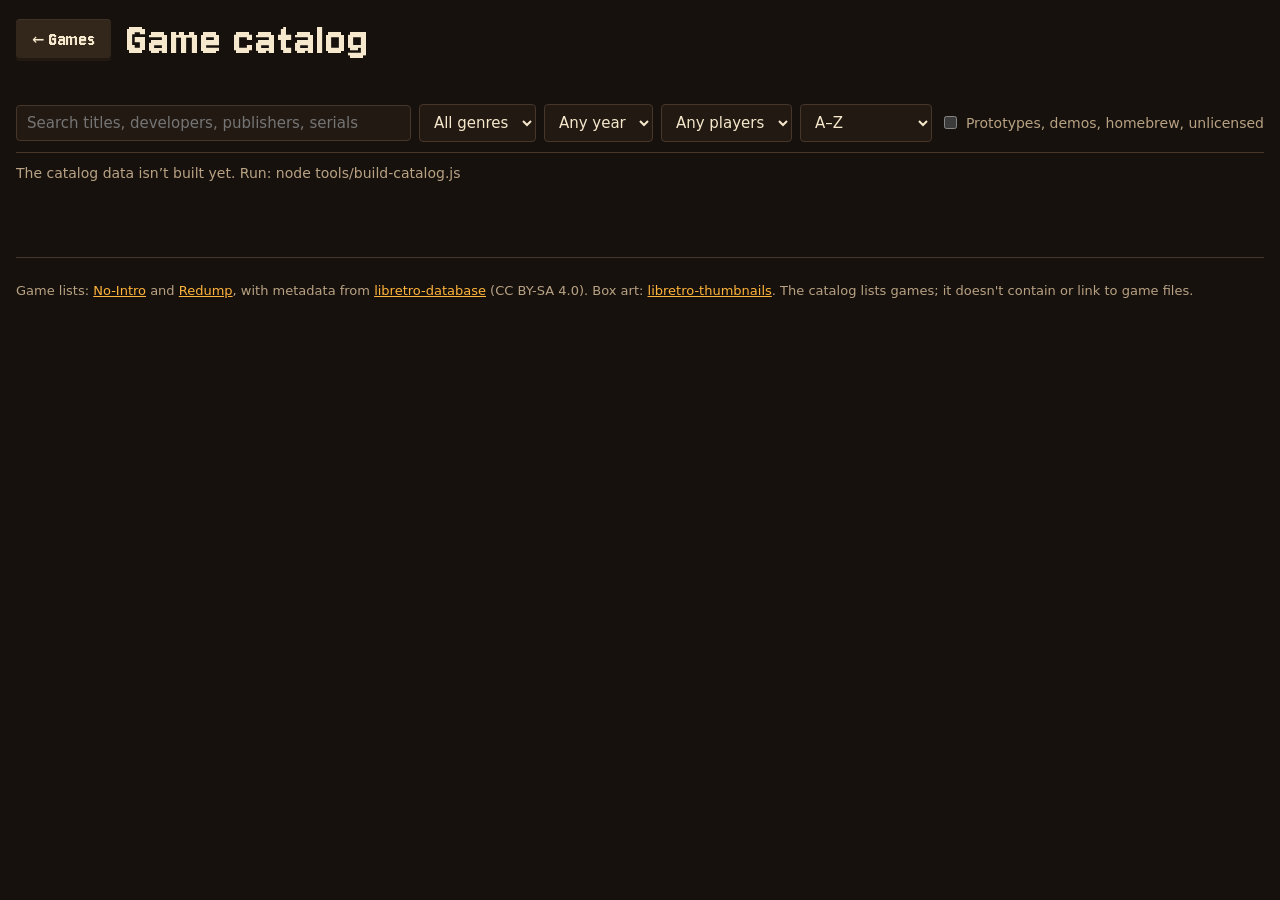
==== catalog.html @ e1da13e4 "Game catalog: every known game for offered and planned systems Builds catalog/data/<system>.json fro" ====
<!doctype html>
<html lang="en">
<head>
  <meta charset="utf-8">
  <meta name="viewport" content="width=device-width, initial-scale=1, viewport-fit=cover">
  <meta name="theme-color" content="#17110d" data-themed>
  <title>Game catalog</title>
  <link rel="icon" href="icons/favicon-32.png" sizes="32x32">
  <link rel="preload" href="fonts/jersey10-latin.woff2" as="font" type="font/woff2" crossorigin>
  <link rel="stylesheet" href="themes.css">
  <link rel="stylesheet" href="style.css">
  <link rel="stylesheet" href="catalog.css">
  <script src="theme.js"></script>
</head>
<body>
  <main class="screen cat">
    <header class="cat-head">
      <a class="btn" href="./">← Games</a>
      <h1>Game catalog</h1>
    </header>

    <nav id="systems" class="cat-systems" aria-label="Systems"></nav>

    <section class="cat-bar" aria-label="Filters">
      <input id="q" type="search" placeholder="Search titles, developers, publishers, serials" autocomplete="off" aria-label="Search">
      <select id="genre" aria-label="Genre"><option value="">All genres</option></select>
      <select id="decade" aria-label="Decade"><option value="">Any year</option></select>
      <select id="players" aria-label="Players">
        <option value="">Any players</option><option value="2">2+ players</option><option value="3">3+ players</option><option value="4">4+ players</option>
      </select>
      <select id="sort" aria-label="Sort">
        <option value="title">A–Z</option><option value="year">Oldest first</option><option value="-year">Newest first</option>
      </select>
      <label class="cat-check"><input id="extra" type="checkbox"> Prototypes, demos, homebrew, unlicensed</label>
    </section>

    <p id="summary" class="cat-summary" aria-live="polite"></p>
    <ul id="grid" class="cat-grid"></ul>
    <div id="more" class="cat-more"></div>

    <footer class="cat-foot">
      Game lists: <a href="https://no-intro.org">No-Intro</a> and <a href="http://redump.org">Redump</a>, with
      metadata from <a href="https://github.com/libretro/libretro-database">libretro-database</a> (CC BY-SA 4.0).
      Box art: <a href="https://github.com/libretro-thumbnails">libretro-thumbnails</a>.
      The catalog lists games; it doesn't contain or link to game files.
    </footer>
  </main>

  <dialog id="detail" class="cat-detail">
    <div class="cat-detail-top">
      <img id="d-art" alt="">
      <div>
        <p id="d-sys" class="hero-sys"></p>
        <h2 id="d-title"></h2>
        <dl id="d-facts" class="cat-facts"></dl>
      </div>
    </div>
    <h3>Releases</h3>
    <div class="cat-table-wrap">
      <table class="cat-table">
        <thead><tr><th>Release</th><th>Year</th><th>Serial</th><th>CRC32</th></tr></thead>
        <tbody id="d-releases"></tbody>
      </table>
    </div>
    <form method="dialog"><button class="btn">Close</button></form>
  </dialog>

  <script src="catalog.js"></script>
</body>
</html>
---- themes.css ----
/* Color schemes, shared by the app (style.css), the player and the phone controller (pad.css).
 * Pick one in Settings; it's kept in localStorage 'retro.theme', set as <html data-theme="…"> before
 * the page paints, and sent to friends' controllers so everyone sees the same cabinet.
 * A [data-theme] on any element re-colors just that element (the swatches in Settings use this). */
/* Jersey 10 (SIL OFL, fonts/): pixel lettering whose C, B, 2, 3 and 5 stay readable at small sizes. */
@font-face {
  font-family: 'Jersey 10';
  src: url(fonts/jersey10-latin.woff2) format('woff2');
  font-weight: 400;
  font-display: swap;
}
:root {
  --font-pixel: 'Jersey 10', ui-monospace, monospace;
  --font-ui: system-ui, -apple-system, 'Segoe UI', Roboto, sans-serif;
  --r: 4px; /* tight, chunky corners everywhere */
  font-synthesis: none; /* the pixel font has one weight; a fake bold smears it */
}

/* Arcade (default): warm cabinet browns, cream text, arcade-button red, a lit amber marquee. */
:root, [data-theme="arcade"] {
  color-scheme: dark;
  --bg: #17110d; --panel: #221912; --raised: #33261b; --raised-hi: #3f2f22; --raised-text: #f6e8cc; --line: #47362a;
  --text: #f6e8cc; --muted: #b8a284; --accent: #ffb43c; --on-accent: #2a120a;
  --primary: #e2412f; --primary-hi: #ff6047; --on-primary: #fff; --bezel: #0b0806; --backdrop: rgba(10,6,4,.72);
  --p1: #e2412f; --on-p1: #fff; --p2: #2f7ce2; --on-p2: #fff; --p3: #34a853; --on-p3: #fff; --p4: #f2bb1d; --on-p4: #2a1a05;
  --mq-1: #ffd27a; --mq-2: #ffab3a; --mq-3: #e5762a; --mq-4: #a8441e; --mq-border: #0b0806;
  --mq-glow: rgba(255,160,50,.45); --mq-inner: rgba(255,240,200,.35);
  --noart-1: #5a2a17; --noart-2: #2a1c13; --noart-text: #f6e8cc; --badge-bg: #0b0806; --badge-text: #ffb43c; --qr-bg: #fff6e2;
  --mq-bg: initial; /* schemes can replace the marquee's glow with their own picture (see ZX Spectrum) */
}

/* Game Boy: the four greens of the original 1989 handheld's screen, with its magenta A/B buttons. */
[data-theme="gameboy"] {
  color-scheme: light;
  --bg: #9bbc0f; --panel: #8bac0f; --raised: #306230; --raised-hi: #0f380f; --raised-text: #9bbc0f; --line: #306230;
  --text: #0f380f; --muted: #24502a; --accent: #0f380f; --on-accent: #9bbc0f;
  --primary: #9a2257; --primary-hi: #b4306e; --on-primary: #f6e4ec; --bezel: #0f380f; --backdrop: rgba(15,56,15,.6);
  --p1: #9a2257; --on-p1: #f6e4ec; --p2: #0f380f; --on-p2: #9bbc0f; --p3: #306230; --on-p3: #9bbc0f; --p4: #c4cfa1; --on-p4: #0f380f;
  --mq-1: #9bbc0f; --mq-2: #9bbc0f; --mq-3: #8bac0f; --mq-4: #8bac0f; --mq-border: #0f380f;
  --mq-glow: rgba(15,56,15,.25); --mq-inner: rgba(255,255,255,.15);
  --noart-1: #306230; --noart-2: #0f380f; --noart-text: #9bbc0f; --badge-bg: #0f380f; --badge-text: #9bbc0f; --qr-bg: #e8f4c0;
}

/* PICO-8: the fantasy console's fixed 16-color palette. */
[data-theme="pico8"] {
  color-scheme: dark;
  --bg: #000000; --panel: #1d2b53; --raised: #5f574f; --raised-hi: #83769c; --raised-text: #fff1e8; --line: #5f574f;
  --text: #fff1e8; --muted: #c2c3c7; --accent: #ffec27; --on-accent: #000000;
  --primary: #ff004d; --primary-hi: #ff77a8; --on-primary: #fff1e8; --bezel: #000000; --backdrop: rgba(0,0,0,.72);
  --p1: #ff004d; --on-p1: #fff1e8; --p2: #29adff; --on-p2: #1d2b53; --p3: #00e436; --on-p3: #000000; --p4: #ffec27; --on-p4: #000000;
  --mq-1: #ffec27; --mq-2: #ffa300; --mq-3: #ff004d; --mq-4: #7e2553; --mq-border: #000000;
  --mq-glow: rgba(255,0,77,.4); --mq-inner: rgba(255,241,232,.3);
  --noart-1: #7e2553; --noart-2: #1d2b53; --noart-text: #fff1e8; --badge-bg: #000000; --badge-text: #ffec27; --qr-bg: #fff1e8;
}

/* Commodore 64: BASIC's blue screen and light-blue border, yellow for headings. */
[data-theme="c64"] {
  color-scheme: dark;
  --bg: #352879; --panel: #40318d; --raised: #50459b; --raised-hi: #5f54ab; --raised-text: #ffffff; --line: #6c5eb5;
  --text: #ffffff; --muted: #b3abf2; --accent: #c9d487; --on-accent: #352879;
  --primary: #8c82ec; --primary-hi: #a69ef5; --on-primary: #1d1550; --bezel: #1d1550; --backdrop: rgba(29,21,80,.75);
  --p1: #cb7e75; --on-p1: #1d1550; --p2: #8c82ec; --on-p2: #1d1550; --p3: #9ad284; --on-p3: #1d1550; --p4: #c9d487; --on-p4: #1d1550;
  --mq-1: #4a3fa0; --mq-2: #40318d; --mq-3: #352879; --mq-4: #2b2068; --mq-border: #8c82ec;
  --mq-glow: rgba(140,130,236,.35); --mq-inner: rgba(140,130,236,.25);
  --noart-1: #50459b; --noart-2: #352879; --noart-text: #ffffff; --badge-bg: #1d1550; --badge-text: #c9d487; --qr-bg: #ffffff;
}

/* Phosphor: a green-screen terminal, one color in many brightnesses. */
[data-theme="phosphor"] {
  color-scheme: dark;
  --bg: #050f07; --panel: #0a1c0e; --raised: #0f2e16; --raised-hi: #164220; --raised-text: #4dff7a; --line: #1f5a2b;
  --text: #4dff7a; --muted: #2fb352; --accent: #8dffab; --on-accent: #031407;
  --primary: #4dff7a; --primary-hi: #8dffab; --on-primary: #031407; --bezel: #000000; --backdrop: rgba(0,0,0,.75);
  --p1: #4dff7a; --on-p1: #031407; --p2: #8dffab; --on-p2: #031407; --p3: #2fb352; --on-p3: #031407; --p4: #c8ffd6; --on-p4: #031407;
  --mq-1: #0e3418; --mq-2: #0a2611; --mq-3: #061a0b; --mq-4: #031007; --mq-border: #1f5a2b;
  --mq-glow: rgba(77,255,122,.25); --mq-inner: rgba(77,255,122,.15);
  --noart-1: #0f2e16; --noart-2: #050f07; --noart-text: #4dff7a; --badge-bg: #000000; --badge-text: #4dff7a; --qr-bg: #e8ffee;
}

/* NES: the console's light and dark greys, black label and red lettering. */
[data-theme="nes"] {
  color-scheme: light;
  --bg: #bcbcbc; --panel: #d8d8d8; --raised: #4c4c4c; --raised-hi: #2c2c2c; --raised-text: #fcfcfc; --line: #747474;
  --text: #1c1c1c; --muted: #4c4c4c; --accent: #a80020; --on-accent: #fcfcfc;
  --primary: #d82800; --primary-hi: #f83800; --on-primary: #fcfcfc; --bezel: #000000; --backdrop: rgba(0,0,0,.6);
  --p1: #d82800; --on-p1: #fcfcfc; --p2: #0058f8; --on-p2: #fcfcfc; --p3: #00a800; --on-p3: #fcfcfc; --p4: #f8b800; --on-p4: #000000;
  --mq-1: #fcfcfc; --mq-2: #e4e4e4; --mq-3: #bcbcbc; --mq-4: #a4a4a4; --mq-border: #000000;
  --mq-glow: rgba(0,0,0,.2); --mq-inner: rgba(255,255,255,.4);
  --noart-1: #4c4c4c; --noart-2: #1c1c1c; --noart-text: #fcfcfc; --badge-bg: #000000; --badge-text: #fcfcfc; --qr-bg: #fcfcfc;
}

/* ZX Spectrum: bright primaries on black, and the red-yellow-green-cyan stripe across the marquee. */
[data-theme="zx"] {
  color-scheme: dark;
  --bg: #000000; --panel: #161616; --raised: #0000d7; --raised-hi: #0000ff; --raised-text: #ffffff; --line: #3a3a3a;
  --text: #ffffff; --muted: #c0c0c0; --accent: #ffff00; --on-accent: #000000;
  --primary: #d70000; --primary-hi: #ff0000; --on-primary: #ffffff; --bezel: #000000; --backdrop: rgba(0,0,0,.75);
  --p1: #ff0000; --on-p1: #ffffff; --p2: #00ffff; --on-p2: #000000; --p3: #00ff00; --on-p3: #000000; --p4: #ffff00; --on-p4: #000000;
  --mq-1: #000000; --mq-2: #000000; --mq-3: #000000; --mq-4: #000000; --mq-border: #3a3a3a;
  --mq-glow: rgba(255,255,0,.15); --mq-inner: rgba(255,255,255,.05);
  --mq-bg: linear-gradient(115deg, #000 0 58%, #d70000 58% 64%, #d7d700 64% 70%, #00d700 70% 76%, #00d7d7 76% 82%, #000 82%);
  --noart-1: #0000d7; --noart-2: #000000; --noart-text: #ffffff; --badge-bg: #000000; --badge-text: #ffff00; --qr-bg: #ffffff;
}

/* CGA: the early PC's high-intensity palette 1, cyan, magenta and white on black. */
[data-theme="cga"] {
  color-scheme: dark;
  --bg: #000000; --panel: #141414; --raised: #2e2e2e; --raised-hi: #444444; --raised-text: #ffffff; --line: #3c3c3c;
  --text: #ffffff; --muted: #55ffff; --accent: #ff55ff; --on-accent: #000000;
  --primary: #55ffff; --primary-hi: #aaffff; --on-primary: #000000; --bezel: #000000; --backdrop: rgba(0,0,0,.75);
  --p1: #ff55ff; --on-p1: #000000; --p2: #55ffff; --on-p2: #000000; --p3: #ffffff; --on-p3: #000000; --p4: #aaaaaa; --on-p4: #000000;
  --mq-1: #ffffff; --mq-2: #55ffff; --mq-3: #ff55ff; --mq-4: #000000; --mq-border: #000000;
  --mq-glow: rgba(255,85,255,.35); --mq-inner: rgba(255,255,255,.2);
  --noart-1: #00aaaa; --noart-2: #000000; --noart-text: #ffffff; --badge-bg: #000000; --badge-text: #ff55ff; --qr-bg: #ffffff;
}

/* DOS IDE: yellow text on blue, grey buttons, a green default button, like Turbo Pascal. */
[data-theme="dos"] {
  color-scheme: dark;
  --bg: #0000aa; --panel: #000080; --raised: #aaaaaa; --raised-hi: #d0d0d0; --raised-text: #000000; --line: #5555ff;
  --text: #ffff55; --muted: #aaaaaa; --accent: #55ffff; --on-accent: #0000aa;
  --primary: #00aa00; --primary-hi: #55ff55; --on-primary: #000000; --bezel: #000000; --backdrop: rgba(0,0,40,.7);
  --p1: #ff5555; --on-p1: #000000; --p2: #55ffff; --on-p2: #000000; --p3: #55ff55; --on-p3: #000000; --p4: #ffff55; --on-p4: #000000;
  --mq-1: #5555ff; --mq-2: #0000aa; --mq-3: #0000aa; --mq-4: #000080; --mq-border: #aaaaaa;
  --mq-glow: rgba(85,85,255,.35); --mq-inner: rgba(85,85,255,.25);
  --noart-1: #00aaaa; --noart-2: #0000aa; --noart-text: #ffffff; --badge-bg: #aaaaaa; --badge-text: #000000; --qr-bg: #ffffff;
}

/* Amber: an amber-screen terminal, one color in many brightnesses. */
[data-theme="amber"] {
  color-scheme: dark;
  --bg: #0d0700; --panel: #1a0f00; --raised: #2e1b00; --raised-hi: #3f2600; --raised-text: #ffb000; --line: #5a3800;
  --text: #ffb000; --muted: #b87d00; --accent: #ffcc66; --on-accent: #1a0f00;
  --primary: #ffb000; --primary-hi: #ffc94d; --on-primary: #1a0f00; --bezel: #000000; --backdrop: rgba(0,0,0,.75);
  --p1: #ffb000; --on-p1: #1a0f00; --p2: #ffd27a; --on-p2: #1a0f00; --p3: #c78600; --on-p3: #1a0f00; --p4: #ffe8b8; --on-p4: #1a0f00;
  --mq-1: #2e1d00; --mq-2: #221500; --mq-3: #160d00; --mq-4: #0d0700; --mq-border: #5a3800;
  --mq-glow: rgba(255,176,0,.25); --mq-inner: rgba(255,176,0,.12);
  --noart-1: #2e1b00; --noart-2: #0d0700; --noart-text: #ffb000; --badge-bg: #000000; --badge-text: #ffb000; --qr-bg: #fff4dd;
}
---- style.css ----
/* Retro — the arcade cabinet look. Colors come from themes.css (pick one in Settings); this file only
 * uses the tokens. One lit marquee per page (the library's header), everything else stays quiet.
 * Pixel type for anything you'd see on a cabinet; the plain font for help text, game titles and numbers. */
* { box-sizing: border-box; -webkit-tap-highlight-color: transparent; }
html, body { margin: 0; height: 100%; background: var(--bg); color: var(--text); font: 16px/1.45 var(--font-ui); }
[hidden] { display: none !important; }
button { font: inherit; color: inherit; }
:focus-visible { outline: 2px solid var(--accent); outline-offset: 2px; }

.screen { min-height: 100%; padding: env(safe-area-inset-top) env(safe-area-inset-right) env(safe-area-inset-bottom) env(safe-area-inset-left); }

/* ---------- Buttons: arcade style, a little bevel, press down on tap ---------- */
.btn { display: inline-flex; align-items: center; justify-content: center; gap: 8px; border: 0; border-radius: var(--r);
  padding: 11px 16px; background: var(--raised); color: var(--raised-text); cursor: pointer; text-align: center;
  font: 400 20px/1 var(--font-pixel); letter-spacing: .03em; text-decoration: none;
  box-shadow: inset 0 -3px 0 rgba(0,0,0,.35), inset 0 1px 0 rgba(255,255,255,.06);
  transition: transform .06s ease-out, background-color .15s; }
.btn:active { transform: translateY(1px); box-shadow: inset 0 -1px 0 rgba(0,0,0,.35); }
.btn.primary { background: var(--primary); color: var(--on-primary); }
@media (hover: hover) { .btn:hover { background: var(--raised-hi); } .btn.primary:hover { background: var(--primary-hi); } }
.btn.danger { background: transparent; color: var(--primary); box-shadow: inset 0 0 0 2px var(--primary); }
.btn.danger.armed { background: var(--primary); color: var(--on-primary); }
.btn.icon { flex: 0 0 auto; width: 46px; padding: 0; }
.btn.icon svg { width: 20px; height: 20px; display: block; }

/* ---------- Marquee ---------- */
/* A slim lit strip across the top of the cabinet */
.marquee { position: relative; margin: 12px 16px 0; height: clamp(24px, 5vw, 36px); overflow: hidden;
  border-radius: var(--r); border: 2px solid var(--mq-border);
  background: var(--mq-bg, radial-gradient(120% 140% at 50% 0%, var(--mq-1) 0%, var(--mq-2) 38%, var(--mq-3) 70%, var(--mq-4) 100%));
  box-shadow: 0 0 0 2px var(--line), 0 6px 20px -6px var(--mq-glow), inset 0 0 10px var(--mq-inner);
  animation: power-on 900ms steps(1, end) both; }
/* the tubes behind the glass */
.marquee::before { content: ""; position: absolute; inset: 0; pointer-events: none;
  background: repeating-linear-gradient(0deg, rgba(0,0,0,.06) 0 2px, transparent 2px 4px); }
@keyframes power-on { 0% { filter: brightness(.25); } 12% { filter: brightness(1); } 18% { filter: brightness(.4); } 30%, 100% { filter: brightness(1); } }
@media (prefers-reduced-motion: reduce) { .marquee { animation: none; } }

/* ---------- Home: a console-style home screen ----------
 * hero (the selected game) / shelf (one row of games) / dock (round system buttons) / hints.
 * The selected game is the focused tile: bigger, lit with the accent, its art blurred behind everything. */
.home { position: relative; isolation: isolate; display: flex; flex-direction: column; height: 100dvh; overflow: hidden;
  --tile-h: clamp(130px, 36vh, 340px); --gutter: clamp(20px, 5vw, 64px); }
.home > :not(.backdrop) { position: relative; z-index: 1; }
.backdrop { position: absolute; inset: 0; z-index: 0; overflow: hidden; pointer-events: none; }
.backdrop::before { content: ""; position: absolute; inset: -80px; background: var(--art, none) center / cover;
  filter: blur(56px) saturate(1.3); opacity: .32; transition: opacity .4s; }
.backdrop::after { content: ""; position: absolute; inset: 0;
  background: linear-gradient(180deg, color-mix(in srgb, var(--bg) 35%, transparent), color-mix(in srgb, var(--bg) 70%, transparent) 55%, var(--bg)); }

.topline { display: flex; justify-content: flex-end; align-items: center; gap: 14px; padding: 10px var(--gutter) 0; min-height: 34px; }
.players { display: flex; gap: 6px; }
.players b { padding: 4px 8px; border-radius: 4px; font: 800 12px/1 var(--font-ui); }
.players b[data-p="1"] { background: var(--p1); color: var(--on-p1); } .players b[data-p="2"] { background: var(--p2); color: var(--on-p2); }
.players b[data-p="3"] { background: var(--p3); color: var(--on-p3); } .players b[data-p="4"] { background: var(--p4); color: var(--on-p4); }
.clock { font: 400 22px/1 var(--font-pixel); color: var(--muted); letter-spacing: .04em; }

.hero { flex: none; padding: 0 var(--gutter); }
.hero-sys { margin: 0; font: 400 18px/1 var(--font-pixel); color: var(--accent); letter-spacing: .1em; text-transform: uppercase; min-height: 18px; }
.hero-title { margin: 6px 0; font: 400 clamp(34px, 6vw, 64px)/.95 var(--font-pixel); max-width: 20ch; text-wrap: balance;
  display: -webkit-box; -webkit-line-clamp: 2; -webkit-box-orient: vertical; overflow: hidden; }
.hero-meta { margin: 0; color: var(--muted); font-size: 14px; min-height: 1.4em; }
.steps { list-style: none; padding: 0; margin: 12px 0 0; display: grid; gap: 8px; color: var(--muted); font-size: 15px; max-width: 46ch; }
.steps b { display: inline-grid; place-items: center; width: 24px; height: 24px; margin-right: 8px; border-radius: 50%; font: 800 13px var(--font-ui); }
.steps li:nth-child(1) b { background: var(--p1); color: var(--on-p1); }
.steps li:nth-child(2) b { background: var(--p2); color: var(--on-p2); }
.steps li:nth-child(3) b { background: var(--p3); color: var(--on-p3); }

.shelf { flex: 1 1 0; min-height: 0; display: flex; align-items: center; gap: clamp(14px, 2vw, 26px);
  overflow-x: auto; overflow-y: hidden; padding: 0 var(--gutter); scrollbar-width: none; }
.shelf::-webkit-scrollbar { display: none; }
/* Tiles take the height that's left (up to --tile-h), leaving room for the selected one to grow */
.card { position: relative; flex: none; height: min(var(--tile-h), calc(100% - 44px)); aspect-ratio: 3 / 4; }
.cover { position: relative; display: block; width: 100%; height: 100%; border: 0; border-radius: 6px; padding: 0; overflow: hidden;
  background: var(--panel); cursor: pointer; filter: brightness(.8) saturate(.9);
  box-shadow: 0 0 0 2px var(--bezel), 0 10px 24px -10px rgba(0,0,0,.8);
  transition: transform .18s ease-out, box-shadow .18s ease-out, filter .18s ease-out; }
/* The selected game (a class, not :focus, so it stays lit even when the window isn't focused) */
.cover:focus { outline: none; }
.cover.sel { transform: scale(1.08); filter: none; z-index: 2;
  box-shadow: 0 0 0 3px var(--accent), 0 0 0 7px color-mix(in srgb, var(--accent) 30%, transparent), 0 20px 40px -12px rgba(0,0,0,.9); }
/* While the dock is selected, the selected game just keeps a thin outline */
.home[data-zone="dock"] .cover.sel { transform: none; box-shadow: 0 0 0 2px var(--accent), 0 10px 24px -10px rgba(0,0,0,.8); }
@media (hover: hover) and (pointer: fine) { .cover:hover { filter: none; } }
@media (prefers-reduced-motion: reduce) { .cover, .cover.sel { transition: none; transform: none; } }
.badge { position: absolute; top: 8px; left: 8px; background: var(--badge-bg); color: var(--badge-text); font: 700 11px/1 var(--font-ui);
  padding: 4px 6px; border-radius: 2px; letter-spacing: .06em; }
.cover img { width: 100%; height: 100%; object-fit: cover; display: block; }
.cover.noart { display: flex; align-items: center; justify-content: center; padding: 14px; text-align: center;
  font: 700 17px/1.2 var(--font-ui); color: var(--noart-text);
  background: repeating-linear-gradient(0deg, rgba(0,0,0,.12) 0 2px, transparent 2px 4px), linear-gradient(165deg, var(--noart-1), var(--noart-2) 70%); }
.cover.add { display: flex; flex-direction: column; align-items: center; justify-content: center; gap: 6px; background: transparent;
  color: var(--muted); filter: none; box-shadow: inset 0 0 0 2px var(--line); font: 400 24px/1 var(--font-pixel); }
.cover.add .plus { font-size: 72px; line-height: .7; }
.cover.add.sel { color: var(--text); box-shadow: inset 0 0 0 3px var(--accent); }
/* Options for the selected game (keyboard: O, gamepad: X) */
.more { position: absolute; right: 10px; bottom: 10px; z-index: 3; width: 36px; height: 36px; border: 0; border-radius: 50%;
  background: rgba(0,0,0,.65); color: #fff; font-size: 18px; line-height: 1; cursor: pointer; opacity: 0; pointer-events: none; transition: opacity .15s; }
.card:has(.sel) .more { opacity: 1; pointer-events: auto; }
@media (hover: hover) and (pointer: fine) { .card:hover .more { opacity: 1; pointer-events: auto; } }

.dock { display: flex; justify-content: center; gap: clamp(18px, 5vw, 48px); padding: 4px var(--gutter) 12px; }
.dock-btn { display: flex; flex-direction: column; align-items: center; gap: 8px; padding: 0; border: 0; background: none; cursor: pointer;
  font: 400 17px/1 var(--font-pixel); color: var(--muted); }
.dock-btn svg { width: 24px; height: 24px; box-sizing: content-box; padding: 16px; border-radius: 50%;
  background: var(--raised); color: var(--raised-text); box-shadow: inset 0 -3px 0 rgba(0,0,0,.35); transition: transform .15s, box-shadow .15s; }
.dock-btn:focus { outline: none; }
.dock-btn.sel { color: var(--text); }
.dock-btn.sel svg { transform: scale(1.1);
  box-shadow: 0 0 0 3px var(--accent), 0 0 0 7px color-mix(in srgb, var(--accent) 30%, transparent); }
@media (hover: hover) and (pointer: fine) { .dock-btn:hover { color: var(--text); } }

/* Hints: a popover (top layer) so it stays visible above open dialogs; app.js decides when it shows. */
.hints { position: fixed; inset: auto 0 0 0; width: auto; height: auto; margin: 0; overflow: visible; pointer-events: none;
  display: none; align-items: center; justify-content: space-between; gap: 16px; min-height: 46px;
  padding: 8px var(--gutter, clamp(20px, 5vw, 64px)) calc(10px + env(safe-area-inset-bottom));
  border: 0; border-top: 1px solid color-mix(in srgb, var(--line) 70%, transparent);
  background: color-mix(in srgb, var(--bg) 90%, transparent); color: var(--muted); font: 400 18px/1 var(--font-pixel); }
.hints:popover-open, .hints.shown { display: flex; }
body[data-hints] .home { padding-bottom: calc(46px + env(safe-area-inset-bottom)); } /* room for the bar */
.status { min-width: 0; overflow: hidden; text-overflow: ellipsis; white-space: nowrap; font: 500 14px/1.3 var(--font-ui); }
.keys { display: none; flex: none; white-space: nowrap; }
.keys kbd { display: inline-grid; place-items: center; min-width: 24px; height: 24px; padding: 0 6px; margin: 0 4px 0 12px; border-radius: 4px;
  background: var(--raised); color: var(--raised-text); font: 800 12px/1 var(--font-ui); box-shadow: inset 0 -2px 0 rgba(0,0,0,.35); }
.keys kbd + kbd { margin-left: 0; }
.keys kbd:first-child { margin-left: 0; }
.keys-pad kbd { border-radius: 50%; padding: 0; width: 24px; }
.b-a { background: var(--p3); color: var(--on-p3); } .b-b { background: var(--p1); color: var(--on-p1); } .b-x { background: var(--p2); color: var(--on-p2); }
/* One set of hints: keyboard or gamepad (whichever was used last), for the home screen or a dialog */
body:not([data-input="pad"]) .hints[data-ctx="home"] .keys-kb.ctx-home,
body:not([data-input="pad"]) .hints[data-ctx="dialog"] .keys-kb.ctx-dialog,
body[data-input="pad"] .hints[data-ctx="home"] .keys-pad.ctx-home,
body[data-input="pad"] .hints[data-ctx="dialog"] .keys-pad.ctx-dialog { display: inline; }
@media (hover: none) { body:not([data-input="pad"]) .hints .keys { display: none; } } /* touch: nothing to hint */

/* Short screens (phones on their side): drop the extras, keep the shelf big */
@media (max-height: 520px) {
  .marquee, .hero-meta, .steps { display: none; }
  .topline { position: absolute; right: 0; top: 0; }
  .hero { padding-top: 10px; }
  .hero-title { font-size: 30px; -webkit-line-clamp: 1; }
  .dock-btn svg { padding: 10px; } .dock-btn span { display: none; }
}

/* ---------- Player (NES) ---------- */
#player { display: flex; flex-direction: column; height: 100dvh; background: #000; touch-action: none; user-select: none; -webkit-user-select: none; overflow: hidden; }
.screen-wrap { flex: 1; display: flex; align-items: center; justify-content: center; min-height: 0; }
#screen { width: 100%; max-height: 100%; aspect-ratio: 256 / 240; object-fit: contain; image-rendering: pixelated; image-rendering: crisp-edges; }
.pad { display: grid; grid-template-columns: auto 1fr auto; grid-template-areas: "dpad . ab" "mid mid mid"; align-items: center; padding: 16px 16px 24px; gap: 16px 8px;
  background: linear-gradient(#000, var(--bg) 30%); }
.dpad { grid-area: dpad; }
.ab { grid-area: ab; }
.mid { grid-area: mid; }
.dpad { position: relative; width: 140px; height: 140px; justify-self: start; }
.dpad::before, .dpad::after { content: ""; position: absolute; background: var(--raised); border-radius: var(--r); box-shadow: inset 0 -3px 0 rgba(0,0,0,.4); }
.dpad::before { left: 34%; right: 34%; top: 0; bottom: 0; }
.dpad::after { top: 34%; bottom: 34%; left: 0; right: 0; }
.mid { display: flex; justify-content: center; gap: 16px; }
.pill { border: 0; border-radius: 999px; background: var(--raised); padding: 6px 14px; font: 400 15px var(--font-pixel); letter-spacing: .1em; color: var(--raised-text); }
.ab { display: flex; gap: 12px; justify-self: end; align-items: flex-end; }
.ab .round:last-child { margin-bottom: 36px; }
.round { width: 64px; height: 64px; border-radius: 50%; border: 0; background: var(--primary); color: var(--on-primary); font: 800 22px var(--font-ui);
  box-shadow: inset 0 -5px 0 rgba(0,0,0,.3), inset 0 3px 0 rgba(255,255,255,.18); }
.pad .on { background: var(--accent); color: var(--on-accent); }
.round.on { background: var(--primary-hi); color: var(--on-primary); box-shadow: inset 0 2px 4px rgba(0,0,0,.35); }
.menu-btn { position: absolute; top: calc(env(safe-area-inset-top) + 8px); right: calc(env(safe-area-inset-right) + 8px);
  width: 44px; height: 44px; border-radius: 50%; border: 0; background: rgba(255,255,255,.12); color: #fff; font-size: 20px; cursor: pointer; }

/* Landscape phones: controls float on the sides of the picture */
@media (orientation: landscape) and (max-height: 600px) {
  #player { flex-direction: row; }
  .screen-wrap { height: 100%; }
  #screen { width: auto; height: 100%; }
  .pad { position: absolute; inset: 0; grid-template-columns: 1fr auto 1fr; grid-template-areas: "dpad mid ab"; align-items: end; pointer-events: none; padding: 24px; background: none; }
  .pad > * { pointer-events: auto; }
  .dpad, .round, .pill { opacity: .75; }
  .ab { justify-self: end; }
}
/* Big screens / TVs with a keyboard or gamepad: hide touch controls when no touch */
@media (hover: hover) and (pointer: fine) { .pad { display: none; } }

/* ---------- Dialogs (native <dialog>: focus, Esc and the backdrop come for free) ---------- */
dialog { border: 0; border-radius: 6px; background: var(--panel); color: var(--text); padding: 20px; width: min(340px, 92vw);
  box-shadow: 0 0 0 2px var(--line), 0 24px 60px rgba(0,0,0,.6); }
dialog::backdrop { background: var(--backdrop); }
dialog h2 { margin: 0 0 14px; font: 400 28px/1 var(--font-pixel); color: var(--accent); }
dialog .btn { display: flex; width: 100%; margin-top: 8px; }
dialog[open] { animation: dlg-in .16s ease-out; }
@keyframes dlg-in { from { opacity: 0; transform: translateY(6px) scale(.98); } }
@media (prefers-reduced-motion: reduce) { dialog[open] { animation: none; } }

/* ---------- Settings: color schemes ---------- */
.settings-dlg { width: min(640px, 94vw); }
.themes { border: 0; padding: 0; margin: 0; display: grid; gap: 8px; }
@media (min-width: 620px) { .themes { grid-template-columns: 1fr 1fr; } }
.themes legend { padding: 0; margin-bottom: 8px; font: 400 21px/1 var(--font-pixel); }
.theme { position: relative; display: grid; grid-template-columns: auto 1fr; gap: 4px 12px; align-items: center; padding: 10px 12px; cursor: pointer;
  border-radius: var(--r); background: var(--bg); box-shadow: inset 0 0 0 1px var(--line); }
/* The radio is invisible but covers the whole card, so arrow/gamepad navigation (LRUD measures elements'
 * boxes) moves between cards the way they look */
.theme input { position: absolute; inset: 0; width: 100%; height: 100%; margin: 0; opacity: 0; pointer-events: none; }
.theme:has(input:checked) { box-shadow: inset 0 0 0 2px var(--accent); }
.theme:has(input:focus-visible) { outline: 2px solid var(--accent); outline-offset: 2px; }
.theme b { font: 400 21px/1 var(--font-pixel); }
.theme small { grid-column: 2; color: var(--muted); font-size: 13px; line-height: 1.3; }
/* Each swatch carries its own data-theme, so it shows that scheme's colors whatever is active. */
.sw { grid-row: span 2; display: grid; grid-template-columns: repeat(5, 12px); height: 32px; border-radius: 3px; overflow: hidden;
  box-shadow: 0 0 0 2px var(--bezel); }
.sw i:nth-child(1) { background: var(--bg); } .sw i:nth-child(2) { background: var(--panel); }
.sw i:nth-child(3) { background: var(--primary); } .sw i:nth-child(4) { background: var(--accent); }
.sw i:nth-child(5) { background: var(--text); }

/* ---------- Play with a friend (link.js) ---------- */
.link-dlg { width: min(400px, 94vw); }
.link-dlg h2 { text-align: center; }
.link-sec { padding: 14px; border-radius: var(--r); background: var(--bg); box-shadow: inset 0 0 0 1px var(--line); margin-top: 10px; }
.link-sec h3 { margin: 0 0 6px; font: 400 21px/1 var(--font-pixel); }
.link-help { color: var(--muted); font-size: 14px; margin: 0 0 12px; }
.link-near { display: grid; grid-template-columns: 112px 1fr; gap: 14px; align-items: center; }
.link-near .link-help { margin: 0; }
.link-qr { background: var(--qr-bg); border-radius: var(--r); padding: 4px; width: 112px; height: 112px; }
.link-qr svg { width: 100%; height: 100%; display: block; }
.link-far .btn { margin-top: 0; }
.link-url { display: block; margin-top: 8px; color: var(--muted); font-size: 12px; word-break: break-all; text-align: center; }
.link-warn { color: var(--accent); font-size: 13px; margin: 10px 0 0; }
.link-list { list-style: none; padding: 0; margin: 14px 0 0; display: flex; flex-wrap: wrap; gap: 6px; justify-content: center; }
.link-list li { padding: 6px 10px; border-radius: 999px; font: 700 13px/1 var(--font-ui); background: var(--raised); color: var(--raised-text); }
.link-list li[data-p="1"] { background: var(--p1); color: var(--on-p1); } .link-list li[data-p="2"] { background: var(--p2); color: var(--on-p2); }
.link-list li[data-p="3"] { background: var(--p3); color: var(--on-p3); } .link-list li[data-p="4"] { background: var(--p4); color: var(--on-p4); }
.link-state { color: var(--muted); font: 400 18px var(--font-pixel); min-height: 1.4em; margin: 10px 0 0; text-align: center; }
.link-actions { display: flex; gap: 8px; margin-top: 6px; }
.link-actions .btn { flex: 1; }
@media (max-width: 380px) { .link-near { grid-template-columns: 1fr; justify-items: center; text-align: center; } }
---- catalog.css ----
/* The game catalog page (catalog.html). Colors are the app's tokens from themes.css. */
body { overflow-y: auto; }
.cat { max-width: 1280px; margin: 0 auto; padding-left: max(16px, env(safe-area-inset-left)); padding-right: max(16px, env(safe-area-inset-right)); }
.cat a { color: var(--accent); }
.cat .btn { color: var(--raised-text); }

.cat-head { display: flex; align-items: center; gap: 16px; padding: 16px 0 8px; }
.cat-head h1 { margin: 0; font: 400 clamp(32px, 5vw, 48px)/1 var(--font-pixel); letter-spacing: .02em; }

/* Systems: one row of chips per tier */
.cat-systems { display: grid; gap: 10px; margin: 8px 0 14px; }
.cat-tier { display: grid; gap: 6px; }
.cat-tier h2 { margin: 0; font: 400 16px/1 var(--font-pixel); color: var(--muted); letter-spacing: .1em; text-transform: uppercase; }
.cat-tier div { display: flex; flex-wrap: wrap; gap: 6px; }
.chip { border: 0; border-radius: var(--r); padding: 6px 10px; background: var(--panel); color: var(--text); cursor: pointer;
  font: 14px/1.2 var(--font-ui); box-shadow: inset 0 0 0 1px var(--line); }
.chip small { color: var(--muted); margin-left: 4px; }
.chip[aria-pressed="true"] { background: var(--accent); color: var(--on-accent); box-shadow: none; }
.chip[aria-pressed="true"] small { color: inherit; opacity: .75; }
@media (hover: hover) { .chip:hover:not([aria-pressed="true"]) { background: var(--raised); color: var(--raised-text); } }

.cat-bar { display: flex; flex-wrap: wrap; gap: 8px; align-items: center; position: sticky; top: 0; z-index: 3;
  padding: 10px 0; background: var(--bg); border-bottom: 1px solid var(--line); }
.cat-bar input[type="search"], .cat-bar select { font: 15px var(--font-ui); color: var(--text); background: var(--panel);
  border: 1px solid var(--line); border-radius: var(--r); padding: 8px 10px; min-width: 0; }
.cat-bar input[type="search"] { flex: 1 1 260px; }
.cat-bar select { flex: 0 1 auto; }
.cat-check { display: inline-flex; gap: 6px; align-items: center; color: var(--muted); font-size: 14px; }

.cat-summary { color: var(--muted); font-size: 14px; margin: 10px 0; }
.cat-summary b { color: var(--text); font-weight: 600; }

.cat-grid { list-style: none; padding: 0; margin: 0; display: grid; gap: 16px 12px;
  grid-template-columns: repeat(auto-fill, minmax(132px, 1fr)); }
.cat-card { display: flex; flex-direction: column; gap: 6px; width: 100%; padding: 0; border: 0; background: none; color: inherit;
  text-align: left; cursor: pointer; font: inherit; }
.cat-art { position: relative; aspect-ratio: 3 / 4; border-radius: 6px; overflow: hidden; background: var(--panel);
  box-shadow: 0 0 0 2px var(--bezel); display: grid; place-items: center; }
.cat-art img { width: 100%; height: 100%; object-fit: contain; display: block; }
.cat-art .noart { padding: 10px; text-align: center; font: 400 20px/1 var(--font-pixel); color: var(--noart-text);
  background: linear-gradient(160deg, var(--noart-1), var(--noart-2)); width: 100%; height: 100%; display: grid; place-items: center; }
.cat-art .tag { position: absolute; top: 6px; left: 6px; padding: 2px 6px; border-radius: 3px; background: var(--badge-bg);
  color: var(--badge-text); font: 700 11px/1.3 var(--font-ui); text-transform: uppercase; }
.cat-card b { font-weight: 600; font-size: 14px; line-height: 1.25; display: -webkit-box; -webkit-line-clamp: 2; -webkit-box-orient: vertical; overflow: hidden; }
.cat-card span { color: var(--muted); font-size: 12px; }
.cat-card:focus-visible { outline: none; }
.cat-card:focus-visible .cat-art, .cat-card:hover .cat-art { box-shadow: 0 0 0 3px var(--accent); }

.cat-more { height: 40px; }
.cat-foot { color: var(--muted); font-size: 13px; padding: 24px 0 32px; border-top: 1px solid var(--line); margin-top: 24px; }

/* Detail */
.cat-detail { width: min(760px, calc(100vw - 32px)); max-height: calc(100dvh - 32px); padding: 20px; border: 0; border-radius: 8px;
  background: var(--panel); color: var(--text); box-shadow: 0 0 0 2px var(--bezel); }
.cat-detail::backdrop { background: var(--backdrop); }
.cat-detail h2 { margin: 4px 0 10px; font: 400 clamp(28px, 4vw, 40px)/1 var(--font-pixel); }
.cat-detail h3 { margin: 18px 0 8px; font: 400 18px/1 var(--font-pixel); color: var(--muted); letter-spacing: .1em; text-transform: uppercase; }
.cat-detail form { margin-top: 16px; text-align: right; }
.cat-detail-top { display: grid; grid-template-columns: 140px 1fr; gap: 18px; align-items: start; }
.cat-detail-top img { width: 100%; border-radius: 6px; background: var(--bg); }
.cat-detail-top img:not([src]) { display: none; }
.cat-detail-top:has(img:not([src])) { grid-template-columns: 1fr; }
.cat-facts { display: grid; grid-template-columns: auto 1fr; gap: 4px 12px; margin: 0; font-size: 14px; }
.cat-facts dt { color: var(--muted); }
.cat-facts dd { margin: 0; }
.cat-table-wrap { overflow-x: auto; }
.cat-table { width: 100%; border-collapse: collapse; font-size: 13px; }
.cat-table th { text-align: left; color: var(--muted); font-weight: 500; padding: 4px 8px 4px 0; border-bottom: 1px solid var(--line); }
.cat-table td { padding: 5px 8px 5px 0; border-bottom: 1px solid var(--line); vertical-align: top; }
.cat-table td:nth-child(n+3) { font-family: ui-monospace, monospace; font-size: 12px; white-space: nowrap; }
.cat-table .tag { color: var(--accent); font-size: 11px; text-transform: uppercase; margin-left: 4px; }

@media (max-width: 560px) {
  .cat-grid { grid-template-columns: repeat(auto-fill, minmax(104px, 1fr)); gap: 12px 8px; }
  .cat-detail-top { grid-template-columns: 96px 1fr; gap: 12px; }
  .cat-bar select { flex: 1 1 40%; }
  /* one swipeable row of systems per tier instead of a wall of chips */
  .cat-tier div { flex-wrap: nowrap; overflow-x: auto; scrollbar-width: none; margin: 0 -16px; padding: 0 16px; }
  .cat-tier div::-webkit-scrollbar { display: none; }
  .chip { flex: none; }
}
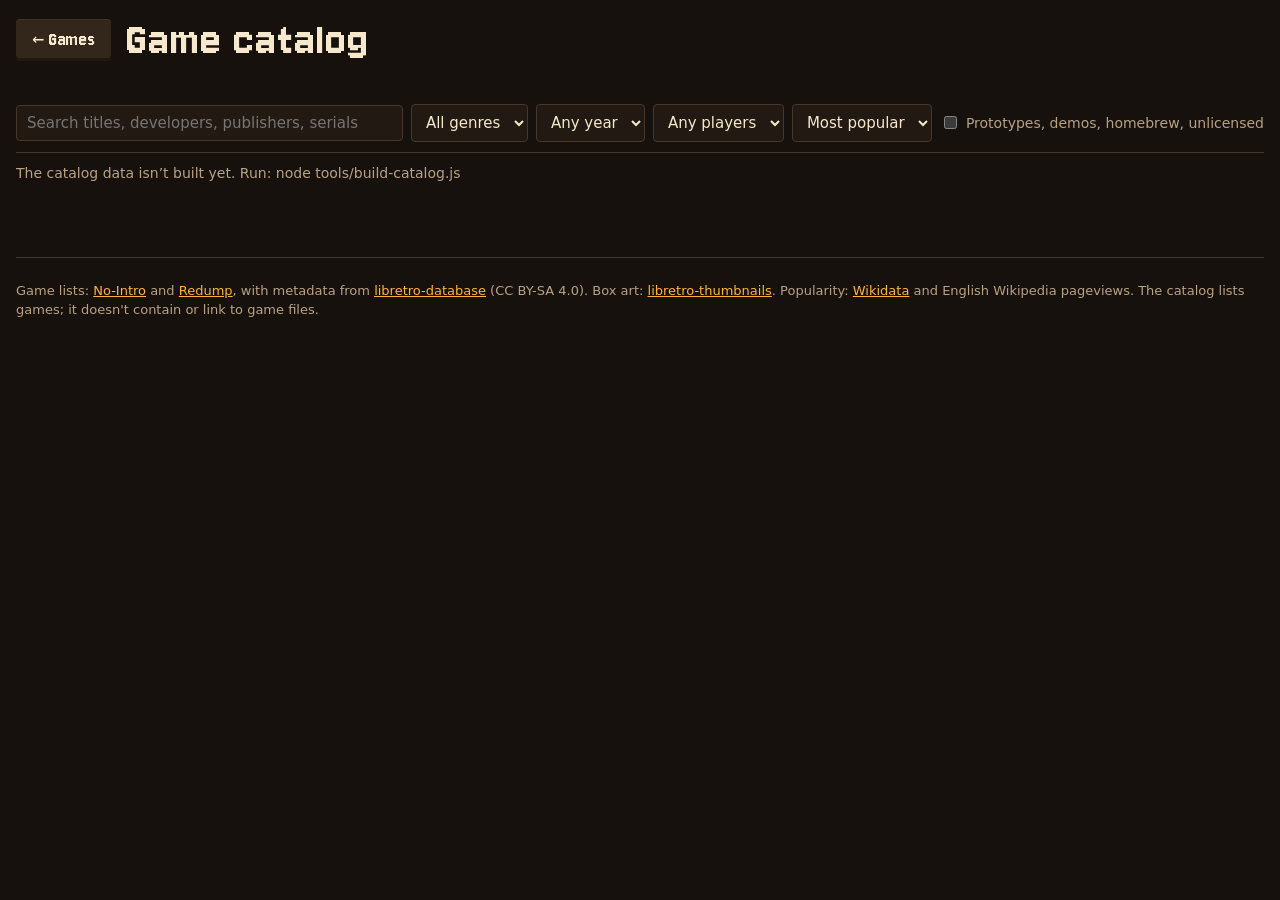
==== commit 98affccd: "Catalog: sort by popularity (Wikidata + Wikipedia pageviews) tools/popularity.js matches catalog tit" ====
--- a/catalog.html
+++ b/catalog.html
@@ -29,7 +29,7 @@
         <option value="">Any players</option><option value="2">2+ players</option><option value="3">3+ players</option><option value="4">4+ players</option>
       </select>
       <select id="sort" aria-label="Sort">
-        <option value="title">A–Z</option><option value="year">Oldest first</option><option value="-year">Newest first</option>
+        <option value="popular">Most popular</option><option value="title">A–Z</option><option value="year">Oldest first</option><option value="-year">Newest first</option>
       </select>
       <label class="cat-check"><input id="extra" type="checkbox"> Prototypes, demos, homebrew, unlicensed</label>
     </section>
@@ -42,6 +42,7 @@
       Game lists: <a href="https://no-intro.org">No-Intro</a> and <a href="http://redump.org">Redump</a>, with
       metadata from <a href="https://github.com/libretro/libretro-database">libretro-database</a> (CC BY-SA 4.0).
       Box art: <a href="https://github.com/libretro-thumbnails">libretro-thumbnails</a>.
+      Popularity: <a href="https://www.wikidata.org">Wikidata</a> and English Wikipedia pageviews.
       The catalog lists games; it doesn't contain or link to game files.
     </footer>
   </main>
